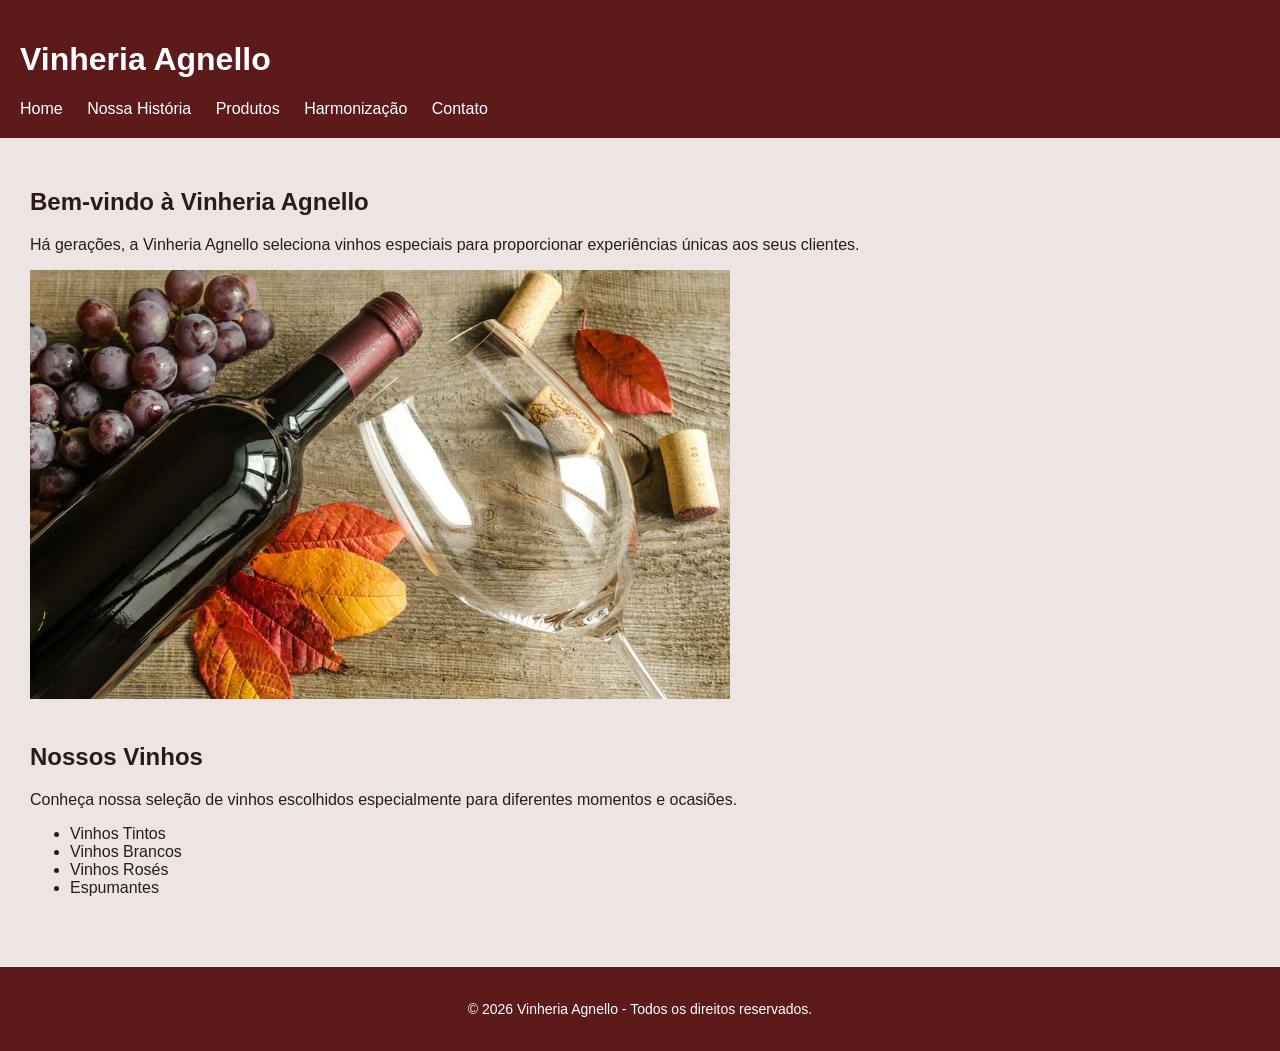
==== index.html @ a7a03d59 "Primeiras mudanças no projeto Vinheria Agnello" ====
<!DOCTYPE html>
<html lang="pt-BR">
<head>
    <meta charset="UTF-8">
    <meta name="viewport" content="width=device-width, initial-scale=1.0">
    <title>Vinheria Agnello</title>
    <link rel="stylesheet" href="css/style.css">
</head>
<body>
    <header>
        <h1>Vinheria Agnello</h1>
        
        <nav>
        <a href="index.html">Home</a>
        <a href="historia.html">Nossa História</a>
        <a href="produtos.html">Produtos</a>
        <a href="harmonizacao.html">Harmonização</a>
        <a href="contato.html">Contato</a>
        </nav>
    </header>

    <main>
        <section>
            <h2>Bem-vindo à Vinheria Agnello</h2>
            <p>Há gerações, a Vinheria Agnello seleciona vinhos especiais para proporcionar experiências únicas aos seus clientes.</p>
            <img src="imgs/vinhos.jpg" alt="Sofisticação da Vinheria Agnello">
        </section>

        <section>
            <h2>Nossos Vinhos</h2>
            <p>Conheça nossa seleção de vinhos escolhidos especialmente para diferentes momentos e ocasiões.</p>
            <ul>
                <li>Vinhos Tintos</li>
                <li>Vinhos Brancos</li>
                <li>Vinhos Rosés</li>
                <li>Espumantes</li>
            </ul>
        </section>
    </main>
    <footer>
        <p>&copy; 2026 Vinheria Agnello - Todos os direitos reservados.</p>
    </footer>
</body>
</html>
---- css/style.css ----
/* Estilizando o projeto Vinheria Agnello */

body {
    margin: 0;
    font-family: Cambria Math, sans-serif;
    background-color: #ede4e4;
    color: #2b1b17;
}
header {
    background-color: #5c1a1b;
    color: white;
    padding: 20px;
}
nav a {
    color: white;
    text-decoration: none;
    margin-right: 20px;
}
main {
    padding: 30px;
}

section {
    margin-bottom: 40px;
}

section img {
    width: 100%;
    max-width: 700px;
    height: auto;
}
footer {
    background-color: #5c1a1b;
    color: white;
    text-align: center;
    padding: 20px;
    font-size: 14px
}
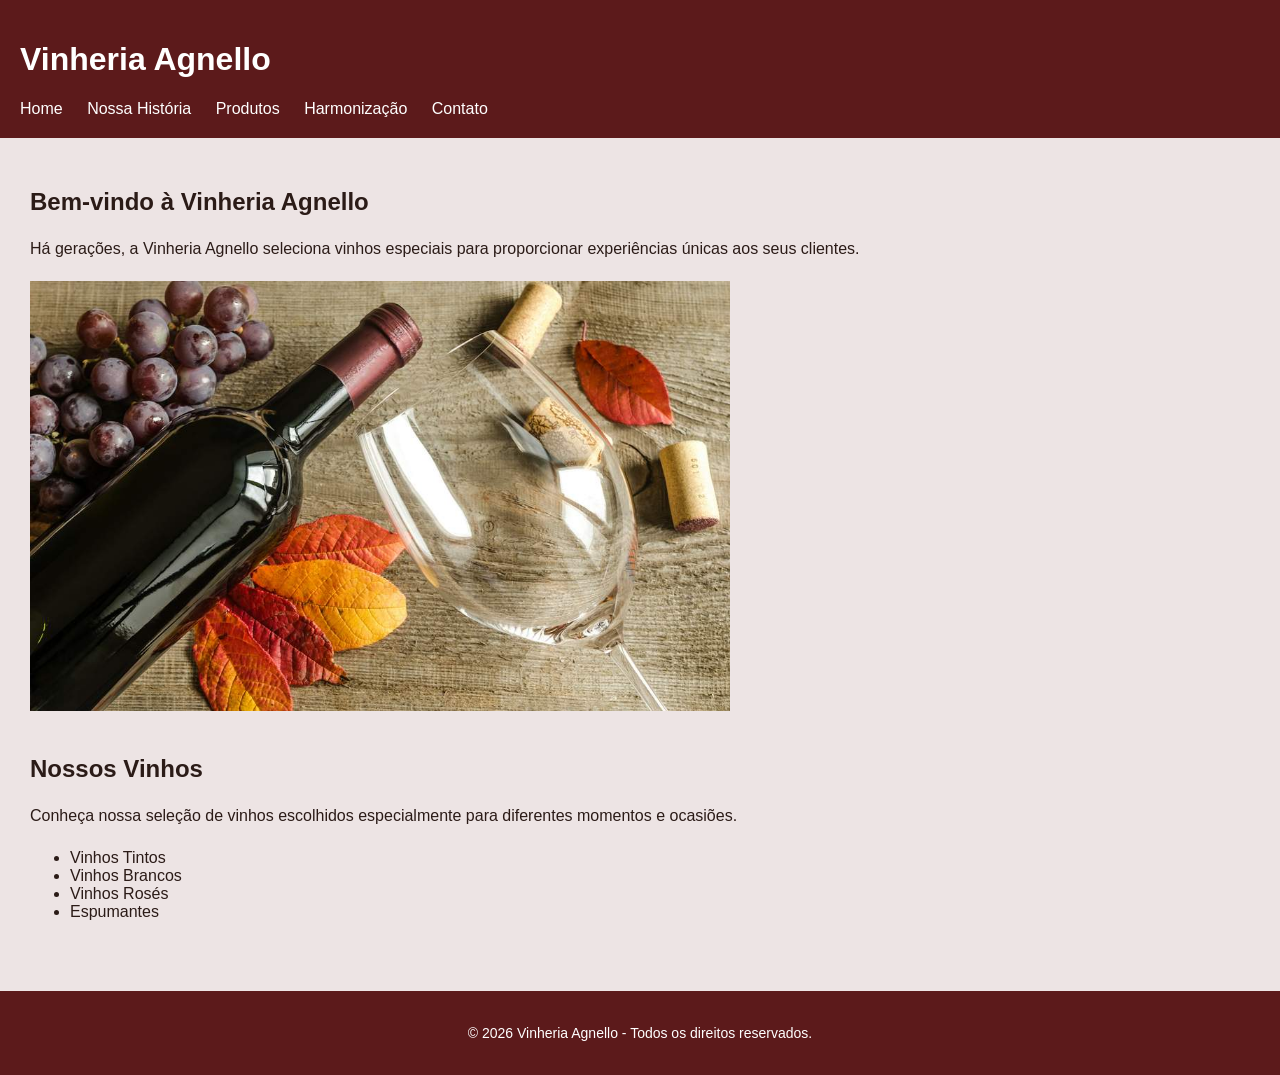
==== commit 86106292: "adicionado target=_blank para abrir em uma nova guia" ====
--- a/index.html
+++ b/index.html
@@ -11,11 +11,11 @@
         <h1>Vinheria Agnello</h1>
         
         <nav>
-        <a href="index.html">Home</a>
-        <a href="historia.html">Nossa História</a>
-        <a href="produtos.html">Produtos</a>
-        <a href="harmonizacao.html">Harmonização</a>
-        <a href="contato.html">Contato</a>
+        <a href="index.html" target="_blank">Home</a>
+        <a href="historia.html" target="_blank">Nossa História</a>
+        <a href="produtos.html" target="_blank">Produtos</a>
+        <a href="harmonizacao.html" target="_blank">Harmonização</a>
+        <a href="contato.html" target="_blank">Contato</a>
         </nav>
     </header>
 
--- a/css/style.css
+++ b/css/style.css
@@ -1,4 +1,5 @@
 /* Estilizando o projeto Vinheria Agnello */
+/* Home */
 
 body {
     margin: 0;
@@ -35,4 +36,73 @@
     text-align: center;
     padding: 20px;
     font-size: 14px
+
+    /* Estilizando a página História */
+}
+main p {
+    line-height: 1.6;
+    max-width: 1100px;
+}
+section p {
+    margin-bottom: 20px;
+}
+section p {
+    margin-bottom: 20px;
+    line-height: 1.6;
+}
+
+/* Estilizando a página Produtos */
+
+.imagem-produto {
+    width: 100%;
+    max-width: 350px;
+    height: auto;
+}
+table {
+    border-collapse: collapse;
+    width: 600px;
+}
+
+th, td {
+    border: 1px solid black;
+    padding: 10px;
+    text-align: left;
+}
+
+/* Estilizando a página Harmonização */
+
+.imagem-harmonizacao {
+    width: 800px;
+    height: auto;
+}
+
+/* Estilização da Página Contatos */
+
+form {
+    text-align: center;
+    width: 600px;
+    margin: 0 auto;
+    background-color: #f9f9f9;
+    padding: 20px;
+    border-radius: 5px;
+    box-shadow: 0 0 10px rgba(0, 0, 0, 0.1);
+}
+.titulo-contato {
+    text-align: center;
+}
+.titulo-contato p {
+    text-indent: 0;
+}
+.contato {
+    width: 100%;
+}
+.titulo-contato p {
+    text-indent: 0;
+    max-width: none;
+}
+.imagem-contato {
+    width: 700px;
+    height: auto;
+    margin: 40px auto 0;
+    display: block;
 }
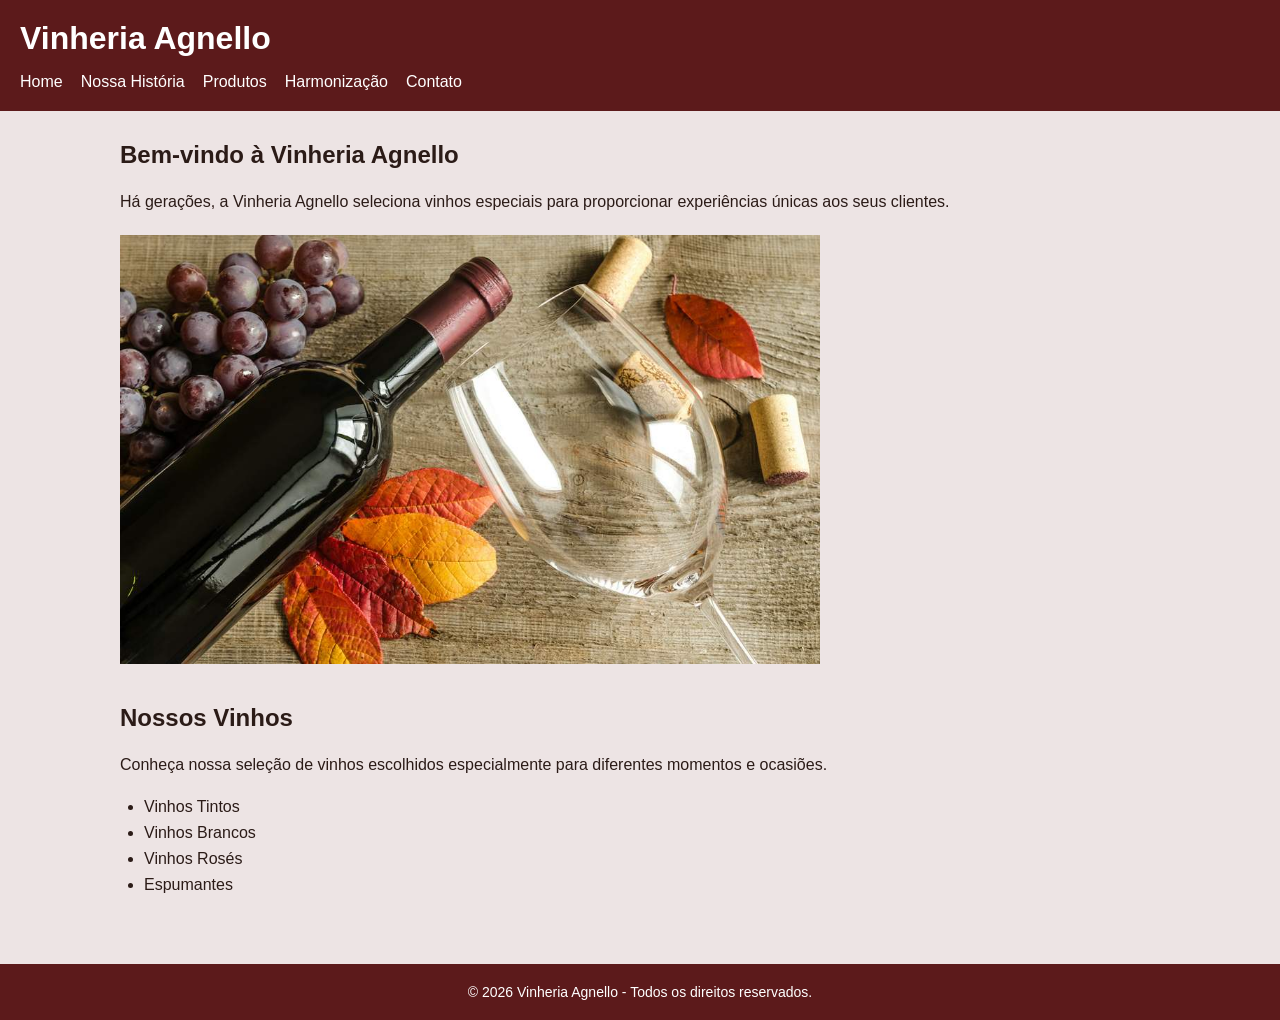
==== commit 9b2b392d: "Organizando páginas e estilos com classes e IDs" ====
--- a/index.html
+++ b/index.html
@@ -3,42 +3,44 @@
 <head>
     <meta charset="UTF-8">
     <meta name="viewport" content="width=device-width, initial-scale=1.0">
+    <meta name="description" content="Conheça a Vinheria Agnello e nossa seleção de vinhos para diferentes momentos e ocasiões.">
+    <meta name="keywords" content="Vinheria Agnello, vinhos, vinhos tintos, vinhos brancos, vinhos rosés, espumantes">
     <title>Vinheria Agnello</title>
-    <link rel="stylesheet" href="css/style.css">
+    <link rel="stylesheet" href="src/css/style.css">
 </head>
 <body>
-    <header>
-        <h1>Vinheria Agnello</h1>
+    <header id="cabecalho-principal" class="cabecalho-site">
+        <h1 class="titulo-site">Vinheria Agnello</h1>
         
-        <nav>
-        <a href="index.html" target="_blank">Home</a>
-        <a href="historia.html" target="_blank">Nossa História</a>
-        <a href="produtos.html" target="_blank">Produtos</a>
-        <a href="harmonizacao.html" target="_blank">Harmonização</a>
-        <a href="contato.html" target="_blank">Contato</a>
+        <nav id="navegacao-principal" class="navegacao-site">
+        <a class="link-navegacao" href="index.html">Home</a>
+        <a class="link-navegacao" href="src/pages/historia.html">Nossa História</a>
+        <a class="link-navegacao" href="src/pages/produtos.html">Produtos</a>
+        <a class="link-navegacao" href="src/pages/galeria.html">Harmonização</a>
+        <a class="link-navegacao" href="src/pages/contato.html">Contato</a>
         </nav>
     </header>
 
-    <main>
-        <section>
-            <h2>Bem-vindo à Vinheria Agnello</h2>
-            <p>Há gerações, a Vinheria Agnello seleciona vinhos especiais para proporcionar experiências únicas aos seus clientes.</p>
-            <img src="imgs/vinhos.jpg" alt="Sofisticação da Vinheria Agnello">
+    <main id="conteudo-principal" class="conteudo-site">
+        <section id="secao-apresentacao" class="secao-site">
+            <h2 class="titulo-secao">Bem-vindo à Vinheria Agnello</h2>
+            <p class="texto-secao">Há gerações, a Vinheria Agnello seleciona vinhos especiais para proporcionar experiências únicas aos seus clientes.</p>
+            <img class="imagem-secao" src="src/assets/imgs/vinhos.jpg" alt="Sofisticação da Vinheria Agnello">
         </section>
 
-        <section>
-            <h2>Nossos Vinhos</h2>
-            <p>Conheça nossa seleção de vinhos escolhidos especialmente para diferentes momentos e ocasiões.</p>
-            <ul>
-                <li>Vinhos Tintos</li>
-                <li>Vinhos Brancos</li>
-                <li>Vinhos Rosés</li>
-                <li>Espumantes</li>
+        <section id="secao-vinhos" class="secao-site">
+            <h2 class="titulo-secao">Nossos Vinhos</h2>
+            <p class="texto-secao">Conheça nossa seleção de vinhos escolhidos especialmente para diferentes momentos e ocasiões.</p>
+            <ul class="lista-vinhos">
+                <li class="item-lista">Vinhos Tintos</li>
+                <li class="item-lista">Vinhos Brancos</li>
+                <li class="item-lista">Vinhos Rosés</li>
+                <li class="item-lista">Espumantes</li>
             </ul>
         </section>
     </main>
-    <footer>
-        <p>&copy; 2026 Vinheria Agnello - Todos os direitos reservados.</p>
+    <footer id="rodape-site" class="rodape-site">
+        <p class="texto-rodape">&copy; 2026 Vinheria Agnello - Todos os direitos reservados.</p>
     </footer>
 </body>
 </html>
--- a/src/css/style.css
+++ b/src/css/style.css
@@ -0,0 +1,197 @@
+:root {
+    --cor-vinho: #5c1a1b;
+    --cor-fundo: #ede4e4;
+    --cor-texto: #2b1b17;
+    --cor-clara: #ffffff;
+    --cor-borda: #c9baba;
+}
+
+* {
+    box-sizing: border-box;
+}
+
+body {
+    margin: 0;
+    font-family: Cambria Math, sans-serif;
+    background-color: var(--cor-fundo);
+    color: var(--cor-texto);
+}
+
+#cabecalho-principal {
+    background-color: var(--cor-vinho);
+    color: var(--cor-clara);
+    padding: 20px;
+}
+
+.titulo-site {
+    margin: 0 0 16px;
+}
+
+#navegacao-principal {
+    display: flex;
+    flex-wrap: wrap;
+    gap: 18px;
+}
+
+.link-navegacao {
+    color: var(--cor-clara);
+    text-decoration: none;
+}
+
+.link-navegacao:hover,
+.link-navegacao:focus {
+    text-decoration: underline;
+}
+
+#conteudo-principal {
+    max-width: 1100px;
+    margin: 0 auto;
+    padding: 30px;
+}
+
+.secao-site {
+    margin-bottom: 40px;
+}
+
+.titulo-secao {
+    margin-top: 0;
+}
+
+.texto-secao,
+.texto-produto {
+    line-height: 1.6;
+    margin-bottom: 20px;
+}
+
+.imagem-secao {
+    display: block;
+    width: 100%;
+    max-width: 700px;
+    height: auto;
+}
+
+.lista-vinhos {
+    padding-left: 24px;
+}
+
+.item-lista {
+    margin-bottom: 8px;
+}
+
+.produto {
+    margin-bottom: 32px;
+}
+
+.titulo-produto {
+    margin-bottom: 8px;
+}
+
+.imagem-produto {
+    width: 100%;
+    max-width: 350px;
+    height: auto;
+}
+
+#tabela-harmonizacao {
+    border-collapse: collapse;
+    width: 100%;
+    max-width: 600px;
+    margin-bottom: 32px;
+}
+
+.tabela-site th,
+.tabela-site td {
+    border: 1px solid var(--cor-borda);
+    padding: 10px;
+    text-align: left;
+}
+
+.bloco-harmonizacao {
+    margin-top: 30px;
+}
+
+.imagem-harmonizacao {
+    width: 100%;
+    max-width: 800px;
+    height: auto;
+}
+
+#video-historia {
+    max-width: 560px;
+    margin-top: 30px;
+}
+
+.video-historia iframe {
+    display: block;
+    width: 100%;
+    aspect-ratio: 16 / 9;
+    border: 0;
+}
+
+.contato {
+    width: 100%;
+}
+
+.cabecalho-secao {
+    text-align: center;
+}
+
+.formulario-contato {
+    width: 100%;
+    max-width: 600px;
+    margin: 0 auto;
+    padding: 20px;
+    background-color: #f9f9f9;
+    border-radius: 5px;
+    box-shadow: 0 0 10px rgba(0, 0, 0, 0.1);
+    text-align: center;
+}
+
+.formulario-contato input,
+.formulario-contato textarea {
+    width: 100%;
+    max-width: 500px;
+    margin: 6px 0 14px;
+    padding: 8px;
+}
+
+.botao {
+    padding: 10px 20px;
+    border: 0;
+    border-radius: 4px;
+    background-color: var(--cor-vinho);
+    color: var(--cor-clara);
+    cursor: pointer;
+}
+
+.imagem-contato {
+    width: 100%;
+    max-width: 700px;
+    margin: 40px auto 0;
+}
+
+#rodape-site {
+    padding: 20px;
+    background-color: var(--cor-vinho);
+    color: var(--cor-clara);
+    text-align: center;
+    font-size: 14px;
+}
+
+.texto-rodape {
+    margin: 0;
+}
+
+@media (max-width: 600px) {
+    #conteudo-principal {
+        padding: 20px;
+    }
+
+    #navegacao-principal {
+        gap: 10px;
+    }
+
+    .tabela-site {
+        font-size: 14px;
+    }
+}
